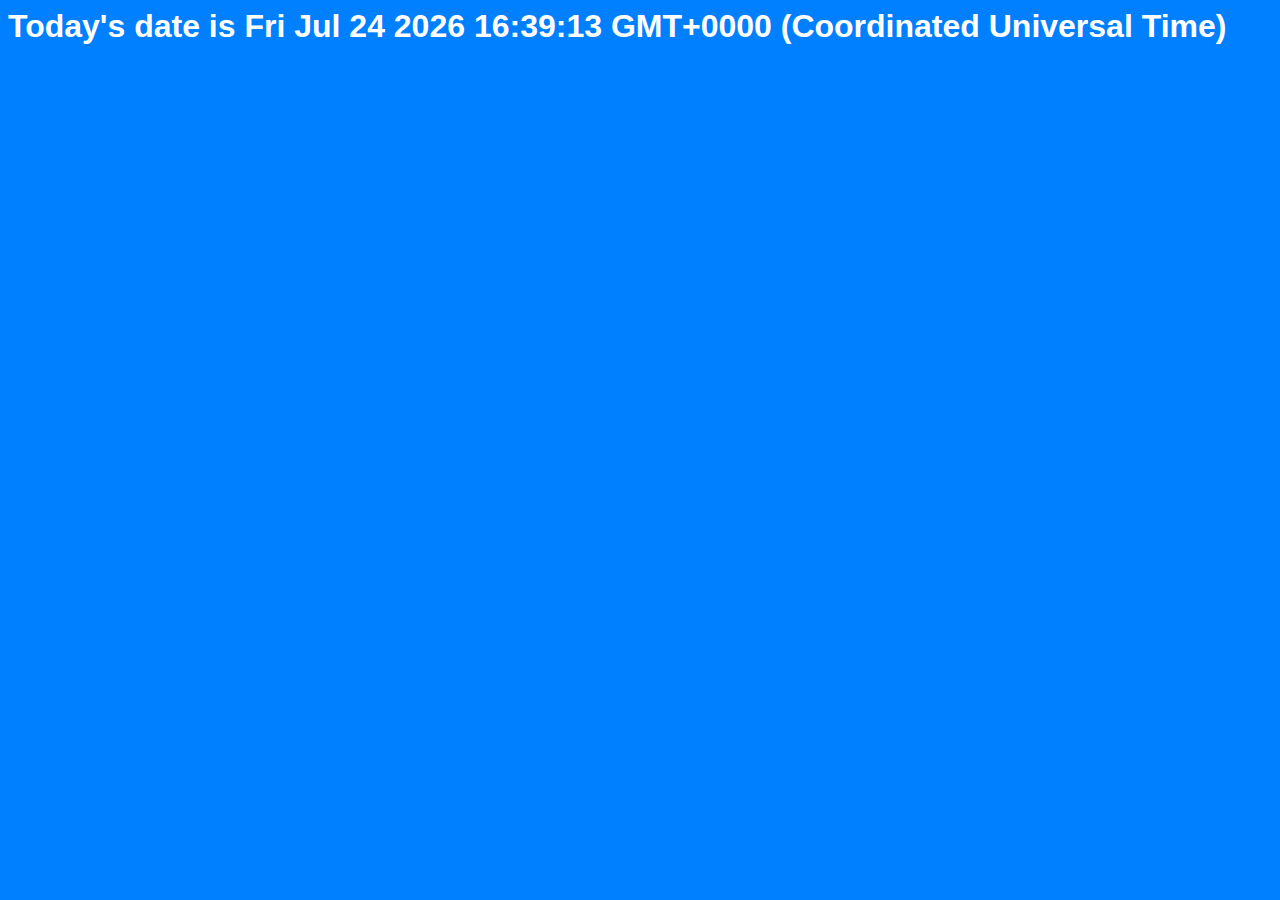
==== web.html @ 8c4193e3 "tuple" ====
<html>
<html lang="en-US">
 
<head>
    <meta charset="UTF-8">
    <meta name="viewport" content="width=device-width, initial-scale=1">
    <title>Today's Date</title>
    <link rel="stylesheet" href="web.css">
</head>
 
<body>
 

<script src="web.js"></script>

</body> 
 
</html>
---- web.css ----
body {
    background-color: #0080ff;
}
 
h1 {
    color: #fff;
    font-family: Arial, Helvetica, sans-serif;
}
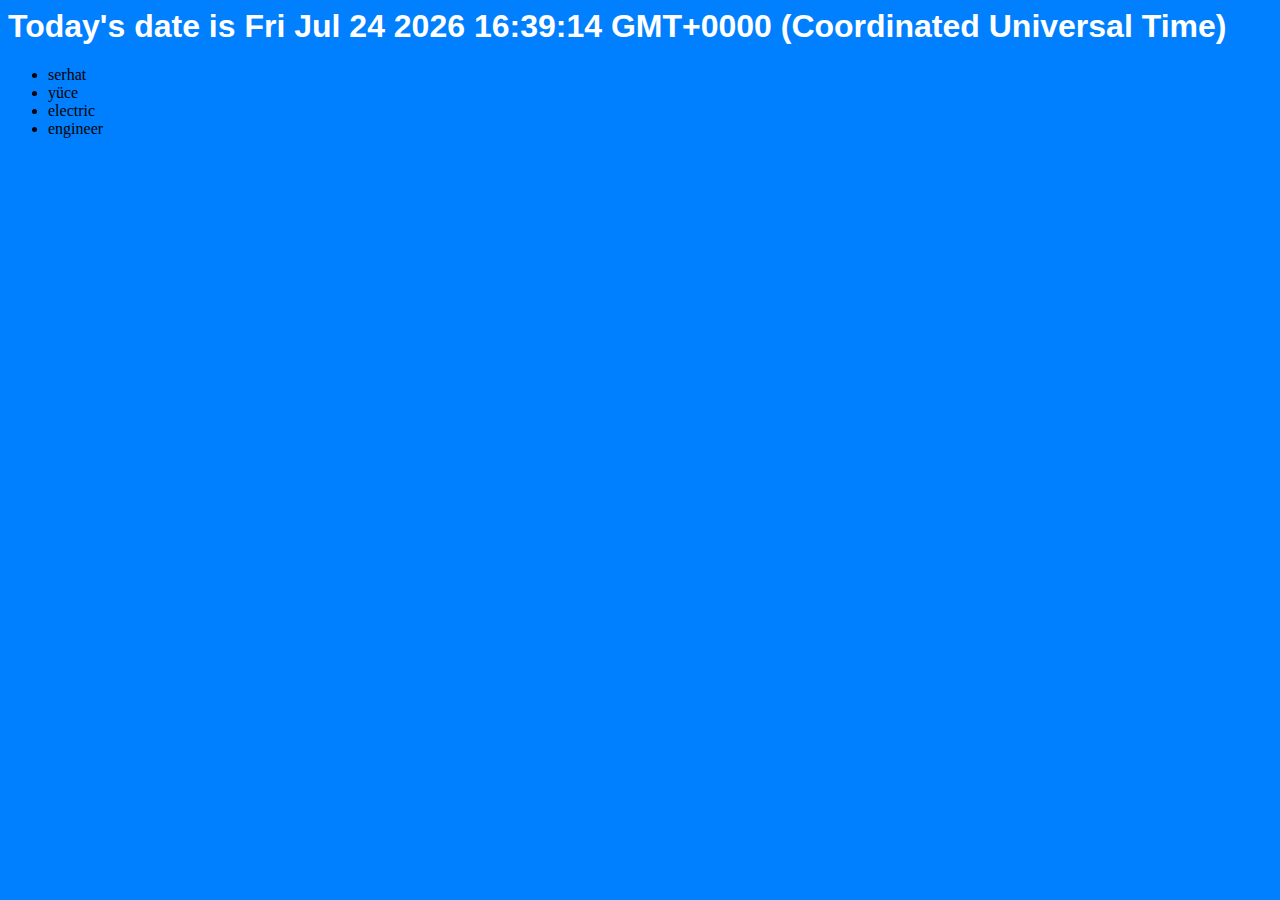
==== commit 4a1d9ad1: "removed" ====
--- a/web.html
+++ b/web.html
@@ -1,4 +1,3 @@
-<html>
 <html lang="en-US">
  
 <head>
@@ -10,9 +9,33 @@
  
 <body>
  
-
 <script src="web.js"></script>
 
-</body> 
- 
-</html>+<ul id="list1">  <!--short form ul#list1>li*4-->
+    <li>serhat</li>
+    <li>yüce</li>
+    <li>electric</li>
+    <li>engineer</li>
+</ul>
+
+<!--</body> 
+</html>
+
+<html>
+<body onload="onload()">
+
+<button onclick="date()">Tıkla</button>
+<p id="date" >vadsfvdf<p/>
+<h4 id="h1">1. H1<h4>
+<h4 id="h2">2. H1<h4>
+
+<ul id="list1"> 
+    <li>serhat</li>
+    <li>yüce</li>
+    <li>electric</li>
+    <li>engineer</li>
+</ul>
+
+</body>
+</html>
+-->